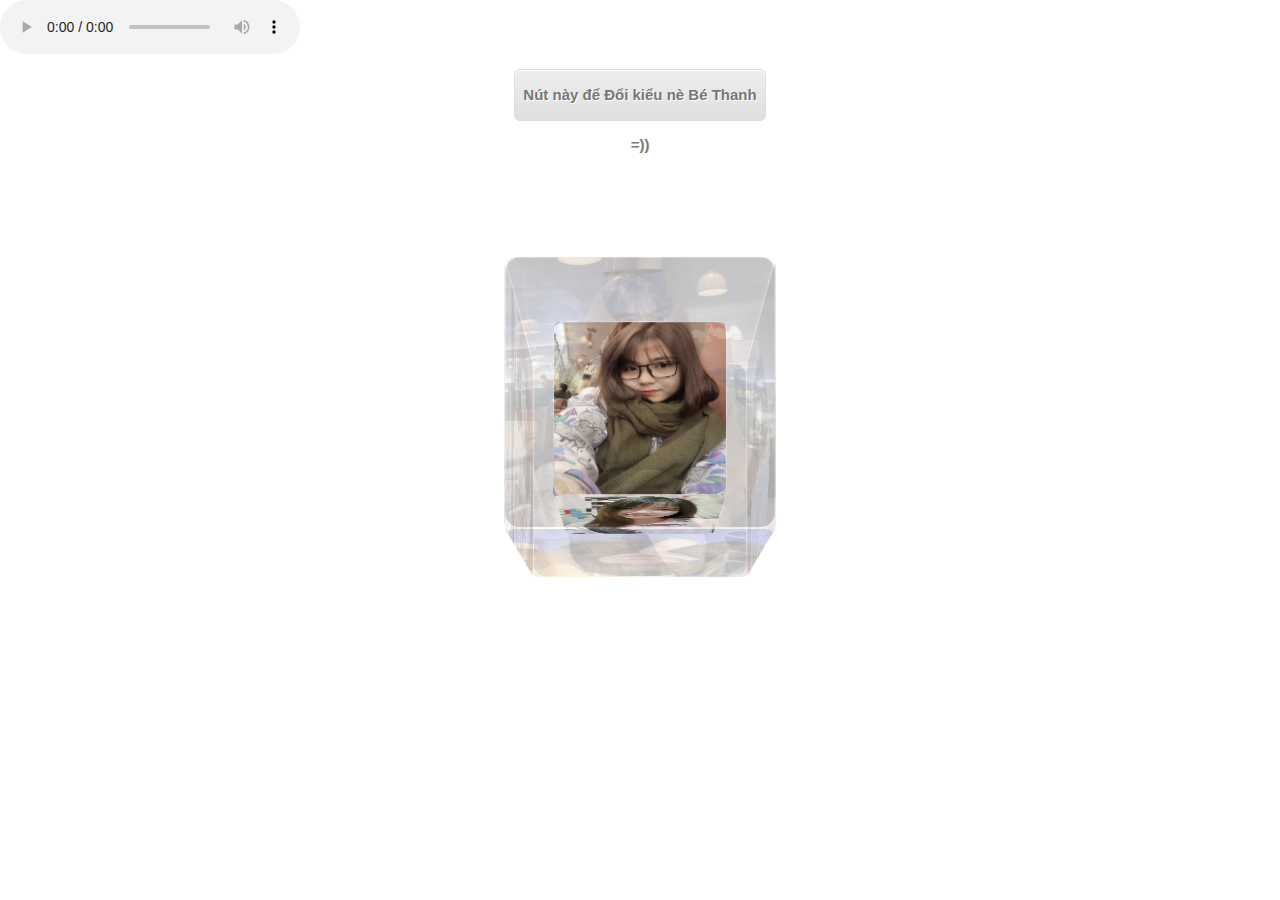
==== hello.html @ 1b197fbd "a" ====
<!DOCTYPE html PUBLIC "-//W3C//DTD HTML 4.01 Transitional//EN"
   "http://www.w3.org/TR/html4/loose.dtd">

<html lang="vi">

<head>
    <meta http-equiv="Content-Type" content="text/html; charset=utf-8" />
    <!--
  <meta http-equiv="Cache-Control" content="no-cache, no-store, must-revalidate" />
  <meta http-equiv="Pragma" content="no-cache" />
  <meta http-equiv="Expires" content="0" />
  -->
    <title>Hiệu ứng 3D</title>
    <link rel="stylesheet" href="css/style.css" type="text/css" media="screen" />
    <audio controls="controls" autoplay="autoplay" replay="replay">
        <source src="../ImageYen/music/I-Do-911.mp3" type="audio/mpeg"  >
    </audio>
    <script type="text/javascript" charset="utf-8">
        function hasClassName(inElement, inClassName) {
            var regExp = new RegExp('(?:^|\\s+)' + inClassName + '(?:\\s+|$)');
            return regExp.test(inElement.className);
        }

        function addClassName(inElement, inClassName) {
            if (!hasClassName(inElement, inClassName))
                inElement.className = [inElement.className, inClassName].join(' ');
        }

        function removeClassName(inElement, inClassName) {
            if (hasClassName(inElement, inClassName)) {
                var regExp = new RegExp('(?:^|\\s+)' + inClassName + '(?:\\s+|$)', 'g');
                var curClasses = inElement.className;
                inElement.className = curClasses.replace(regExp, ' ');
            }
        }

        function toggleClassName(inElement, inClassName) {
            if (hasClassName(inElement, inClassName))
                removeClassName(inElement, inClassName);
            else
                addClassName(inElement, inClassName);
        }

        function toggleShape() {
            var shape = document.getElementById('shape');
            if (hasClassName(shape, 'ring')) {
                removeClassName(shape, 'ring');
                addClassName(shape, 'cube');
            } else {
                removeClassName(shape, 'cube');
                addClassName(shape, 'ring');
            }

            var stage = document.getElementById('stage');
            if (hasClassName(shape, 'ring'))
                stage.style.webkitTransform = 'translateZ(-200px)';
            else
                stage.style.webkitTransform = '';
        }
    </script>
</head>

<body>

    <div style="text-align: center;padding: 15px;"><a href="#" class="classname" onclick="toggleShape()">Nút này để Đổi kiểu nè Bé Thanh =)) </a></div>

    <div id="container">
        <div id="stage">
            <div id="shape" class="cube backfaces">
                <div class="plane one"></div>
                <div class="plane two"></div>
                <div class="plane three"></div>
                <div class="plane four"></div>
                <div class="plane five"></div>
                <div class="plane six"></div>
                <div class="plane seven"></div>
                <div class="plane eight"></div>
                <div class="plane nine"></div>
                <div class="plane ten"></div>
                <div class="plane eleven"></div>
                <div class="plane twelve"></div>
            </div>
        </div>
    </div>

</body>

</html>
---- css/style.css ----
/**
 * Quyết Nguyễn (Quyetdaik)
 * https://fb.com/nhquyet
 */


body {
      margin: 0;
	  padding: 0;
    }

    #container {
      width: 100%;
      -webkit-perspective: 1000;
      -webkit-perspective-origin: 50% 620px;
    }
    #stage {
      width: 100%;
      height: 100%;
      -webkit-transition: -webkit-transform 2s;
      -webkit-transform-style: preserve-3d;
    }
    
    #shape {
      position: relative;
      top: 200px;
      margin: 0 auto;
      height: 200px;
      width: 200px;
      -webkit-transform-style: preserve-3d;
    }
    
    .plane {
      position: absolute;
      height: 200px;
      width: 200px;
      border: 1px solid white;
      -webkit-border-radius: 12px;
      -webkit-box-sizing: border-box;
      text-align: center;
      font-family: Times, serif;
      font-size: 124pt;
      color: black;
      background-color: rgba(255, 255, 255, 0.6);
      -webkit-transition: -webkit-transform 2s, opacity 2s;
      -webkit-backface-visibility: hidden;
    }

    #shape.backfaces .plane {
      -webkit-backface-visibility: visible;
    }

    #shape {
      -webkit-animation: spin 8s infinite linear;
    }

    @-webkit-keyframes spin {
      from { -webkit-transform: rotateY(0); }
      to   { -webkit-transform: rotateY(360deg); }
    }
	
    .one {
		background-image: url(../img/1.jpg);
		background-size: 100% 100%;
		background-repeat: no-repeat;
    }

    .two {
		background-image: url(../img/2.jpg);
		background-size: 100% 100%;
		background-repeat: no-repeat;
    }

    .three {
		background-image: url(../img/3.jpg);
		background-size: 100% 100%;
		background-repeat: no-repeat;
    }

    .four {
		background-image: url(../img/4.jpg);
		background-size: 100% 100%;
		background-repeat: no-repeat;
    }

    .five {
		background-image: url(../img/5.jpg);
		background-size: 100% 100%;
		background-repeat: no-repeat;
    }

    .six {
		background-image: url(../img/6.jpg);
		background-size: 100% 100%;
		background-repeat: no-repeat;
    }

    .seven {
		background-image: url(../img/7.jpg);
		background-size: 100% 100%;
		background-repeat: no-repeat;
    }

    .eight {
		background-image: url(../img/8.jpg);
		background-size: 100% 100%;
		background-repeat: no-repeat;
    }

    .nine {
		background-image: url(../img/9.jpg);
		background-size: 100% 100%;
		background-repeat: no-repeat;
    }

    .ten {
		background-image: url(../img/10.jpg);
		background-size: 100% 100%;
		background-repeat: no-repeat;
    }

    .eleven {
		background-image: url(../img/11.jpg);
		background-size: 100% 100%;
		background-repeat: no-repeat;
    }

    .twelve {
		background-image: url(../img/12.jpg);
		background-size: 100% 100%;
		background-repeat: no-repeat;
    }

    #shape.cube > .one {
		opacity: 0.2;
		-webkit-transform: scale3d(1.2, 1.2, 1.2) rotateX(90deg) translateZ(100px);
    }

    #shape.cube > .two {
      opacity: 0.2;
      -webkit-transform: scale3d(1.2, 1.2, 1.2) translateZ(100px);
    }

    #shape.cube > .three {
      opacity: 0.2;
      -webkit-transform: scale3d(1.2, 1.2, 1.2) rotateY(90deg) translateZ(100px);
    }

    #shape.cube > .four {
      opacity: 0.2;
      -webkit-transform: scale3d(1.2, 1.2, 1.2) rotateY(180deg) translateZ(100px);
    }

    #shape.cube > .five {
      opacity: 0.2;
      -webkit-transform: scale3d(1.2, 1.2, 1.2) rotateY(-90deg) translateZ(100px);
    }

    #shape.cube > .six {
      opacity: 0.2;
      -webkit-transform: scale3d(1.2, 1.2, 1.2) rotateX(-90deg) translateZ(100px) rotate(180deg);
    }
	
	#shape:hover.cube > .one {
		opacity: 0.9;
		-webkit-transform: scale3d(1.5, 1.5, 1.5) rotateX(90deg) translateZ(130px);
    }

    #shape:hover.cube > .two {
      opacity: 0.9;
      -webkit-transform: scale3d(1.5, 1.5, 1.5) translateZ(150px);
    }

    #shape:hover.cube > .three {
      opacity: 0.9;
      -webkit-transform: scale3d(1.5, 1.5, 1.5) rotateY(90deg) translateZ(150px);
    }

    #shape:hover.cube > .four {
      opacity: 0.9;
      -webkit-transform: scale3d(1.5, 1.5, 1.5) rotateY(180deg) translateZ(150px);
    }

    #shape:hover.cube > .five {
      opacity: 0.9;
      -webkit-transform: scale3d(1.5, 1.5, 1.5) rotateY(-90deg) translateZ(150px);
    }

    #shape:hover.cube > .six {
      opacity: 0.9;
      -webkit-transform: scale3d(1.5, 1.5, 1.5) rotateX(-90deg) translateZ(130px) rotate(180deg);
    }


    #shape.cube > .seven {
      -webkit-transform: scale3d(0.8, 0.8, 0.8) rotateX(90deg) translateZ(100px) rotate(180deg);
    }

    #shape.cube > .eight {
      -webkit-transform: scale3d(0.8, 0.8, 0.8) translateZ(100px);
    }

    #shape.cube > .nine {
      -webkit-transform: scale3d(0.8, 0.8, 0.8) rotateY(90deg) translateZ(100px);
    }

    #shape.cube > .ten {
      -webkit-transform: scale3d(0.8, 0.8, 0.8) rotateY(180deg) translateZ(100px);
    }

    #shape.cube > .eleven {
      -webkit-transform: scale3d(0.8, 0.8, 0.8) rotateY(-90deg) translateZ(100px);
    }

    #shape.cube > .twelve {
      -webkit-transform: scale3d(0.8, 0.8, 0.8) rotateX(-90deg) translateZ(100px);
    }

    .ring > .one {
      -webkit-transform: translateZ(380px);
    }

    .ring > .two {
      -webkit-transform: rotateY(30deg) translateZ(380px);
    }

    .ring > .three {
      -webkit-transform: rotateY(60deg) translateZ(380px);
    }

    .ring > .four {
      -webkit-transform: rotateY(90deg) translateZ(380px);
    }

    .ring > .five {
      -webkit-transform: rotateY(120deg) translateZ(380px);
    }

    .ring > .six {
      -webkit-transform: rotateY(150deg) translateZ(380px);
    }

    .ring > .seven {
      -webkit-transform: rotateY(180deg) translateZ(380px);
    }

    .ring > .eight {
      -webkit-transform: rotateY(210deg) translateZ(380px);
    }

    .ring > .nine {
      -webkit-transform: rotateY(-120deg) translateZ(380px);
    }

    .ring > .ten {
      -webkit-transform: rotateY(-90deg) translateZ(380px);
    }

    .ring > .eleven {
      -webkit-transform: rotateY(300deg) translateZ(380px);
    }

    .ring > .twelve {
      -webkit-transform: rotateY(330deg) translateZ(380px);
    }

    .controls {
      padding: 5px;
    }
	
    .controls > div {
      margin: 10px;
    }
	
	.audio {
      position: absolute;
	  top: 15px;
      left: 15px;
      height: 30px;
      width: 300px;
    }

/* CSS Button Đổi Kiểu */
.classname {
	-moz-box-shadow:inset 0px 1px 0px 0px #ffffff;
	-webkit-box-shadow:inset 0px 1px 0px 0px #ffffff;
	box-shadow:inset 0px 1px 0px 0px #ffffff;
	background:-webkit-gradient( linear, left top, left bottom, color-stop(0.05, #ededed), color-stop(1, #dfdfdf) );
	background:-moz-linear-gradient( center bottom, #ededed 5%, #dfdfdf 100% );
	filter:progid:DXImageTransform.Microsoft.gradient(startColorstr='#ededed', endColorstr='#dfdfdf');
	background-color:#ededed;
	-webkit-border-top-left-radius:6px;
	-moz-border-radius-topleft:6px;
	border-top-left-radius:6px;
	-webkit-border-top-right-radius:6px;
	-moz-border-radius-topright:6px;
	border-top-right-radius:6px;
	-webkit-border-bottom-right-radius:6px;
	-moz-border-radius-bottomright:6px;
	border-bottom-right-radius:6px;
	-webkit-border-bottom-left-radius:6px;
	-moz-border-radius-bottomleft:6px;
	border-bottom-left-radius:6px;
	text-indent:0;
	border:1px solid #dcdcdc;
	display:inline-block;
	color:#777777;
	font-family:arial;
	font-size:15px;
	font-weight:bold;
	font-style:normal;
	height:50px;
	line-height:50px;
	width:250px;
	text-decoration:none;
	text-align:center;
	text-shadow:1px 1px 0px #ffffff;
}
.classname:hover {
	background:-webkit-gradient( linear, left top, left bottom, color-stop(0.05, #dfdfdf), color-stop(1, #ededed) );
	background:-moz-linear-gradient( center top, #dfdfdf 5%, #ededed 100% );
	filter:progid:DXImageTransform.Microsoft.gradient(startColorstr='#dfdfdf', endColorstr='#ededed');
	background-color:#dfdfdf;
}.classname:active {
	position:relative;
	top:1px;
}
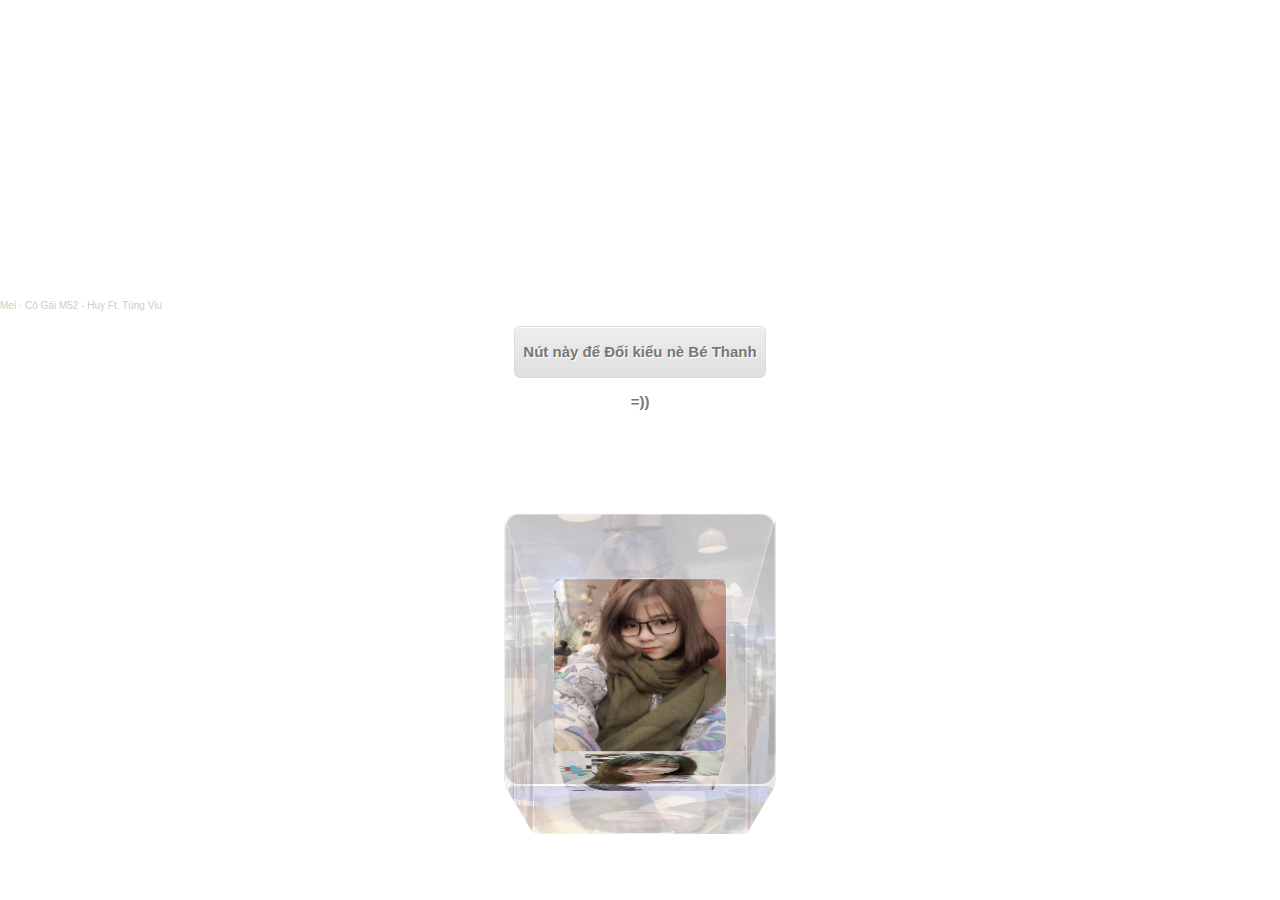
==== commit 913bcb4e: "update" ====
--- a/hello.html
+++ b/hello.html
@@ -12,9 +12,7 @@
   -->
     <title>Hiệu ứng 3D</title>
     <link rel="stylesheet" href="css/style.css" type="text/css" media="screen" />
-    <audio controls="controls" autoplay="autoplay" replay="replay">
-        <source src="../ImageYen/music/I-Do-911.mp3" type="audio/mpeg"  >
-    </audio>
+    <iframe width="100%" height="300" scrolling="no" frameborder="no" allow="autoplay" src="https://w.soundcloud.com/player/?url=https%3A//api.soundcloud.com/tracks/402349752&color=%23ff5500&auto_play=false&hide_related=false&show_comments=true&show_user=true&show_reposts=false&show_teaser=true&visual=true"></iframe><div style="font-size: 10px; color: #cccccc;line-break: anywhere;word-break: normal;overflow: hidden;white-space: nowrap;text-overflow: ellipsis; font-family: Interstate,Lucida Grande,Lucida Sans Unicode,Lucida Sans,Garuda,Verdana,Tahoma,sans-serif;font-weight: 100;"><a href="https://soundcloud.com/kikihawai02" title="Mei" target="_blank" style="color: #cccccc; text-decoration: none;">Mei</a> · <a href="https://soundcloud.com/kikihawai02/co-gai-m52-huy-ft-tung-viu" title="Cô Gái M52 - Huy Ft. Tùng Viu" target="_blank" style="color: #cccccc; text-decoration: none;">Cô Gái M52 - Huy Ft. Tùng Viu</a></div>
     <script type="text/javascript" charset="utf-8">
         function hasClassName(inElement, inClassName) {
             var regExp = new RegExp('(?:^|\\s+)' + inClassName + '(?:\\s+|$)');
@@ -85,4 +83,4 @@
 
 </body>
 
-</html>+</html>
